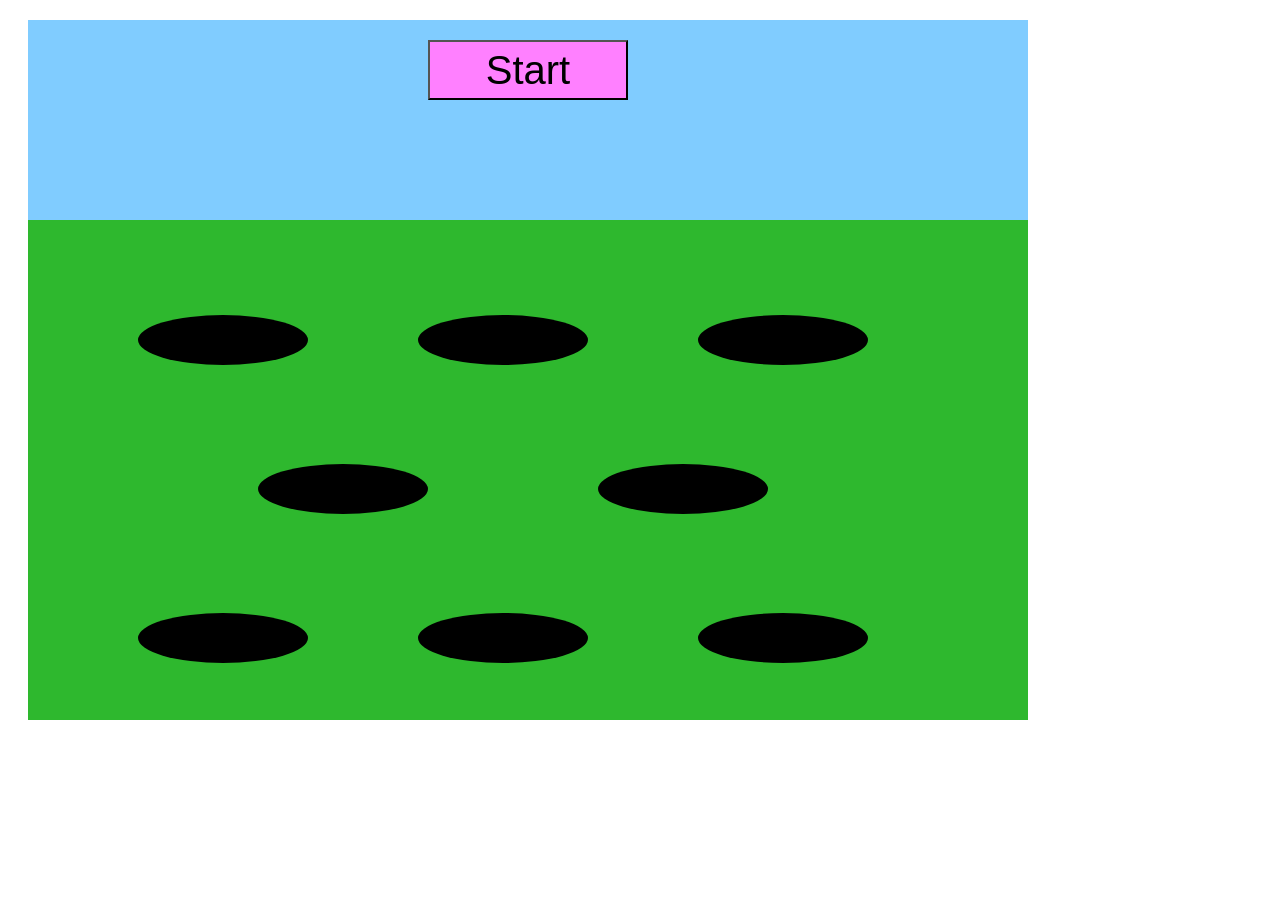
==== code/index.html @ a4e0208b "layout & button Start & 1 minute turn" ====
<!DOCTYPE html>
<html lang="en">
<head>
  <meta charset="UTF-8">
  <meta name="viewport" content="width=device-width, initial-scale=1.0">
  <meta http-equiv="X-UA-Compatible" content="ie=edge">
  <link rel="stylesheet" type="text/css" href="css/styles.css">
  <title>Whack a Mole!</title>
</head>
<body>
  <div id="game-board">
    <button type="button" id="start">Start</button>
    <div id="field"></div>
  </div>


  <script type="text/javascript" src="https://code.jquery.com/jquery-3.1.1.slim.min.js"></script>
  <script type="text/javascript" src="js/game.js"></script>
  <script type="text/javascript" src="js/player.js"></script>
  <script type="text/javascript" src="js/index.js"></script>

</body>
</html>
---- code/css/styles.css ----
body{}

#game-board{
  width: 1000px;
  height: 700px;
  background-color: #80ccff;
  margin: 20px 0 0 20px;
}

#start{
  height: 60px;
  width: 200px;
  color: #000;
  font-size: 40px;
  background-color: #ff80ff;
  position: relative;
  left: 400px;
  top: 20px;
}


#field{
  width: inherit;
  height: 500px;
  position: absolute;
  top: 220px;
  background-color: #2eb82e;
}

.hole{
  display: inline-block;
  background-color: #000;
  width: 170px;
  height: 50px;
  border-radius: 50%;
  margin-top: 95px;
}

.active{
  background-color: #FFF;
}

#hole0{
  margin-left: 110px;
}
#hole1{
  margin-left: 110px;

}
#hole2{
  margin-left: 110px;
}
#hole3{
  margin-left: 230px;
}
#hole4{
  margin-left: 170px;
}
#hole5{
  margin-left: 110px;
}
#hole6{
  margin-left: 110px;
}
#hole7{
  margin-left: 110px;
}
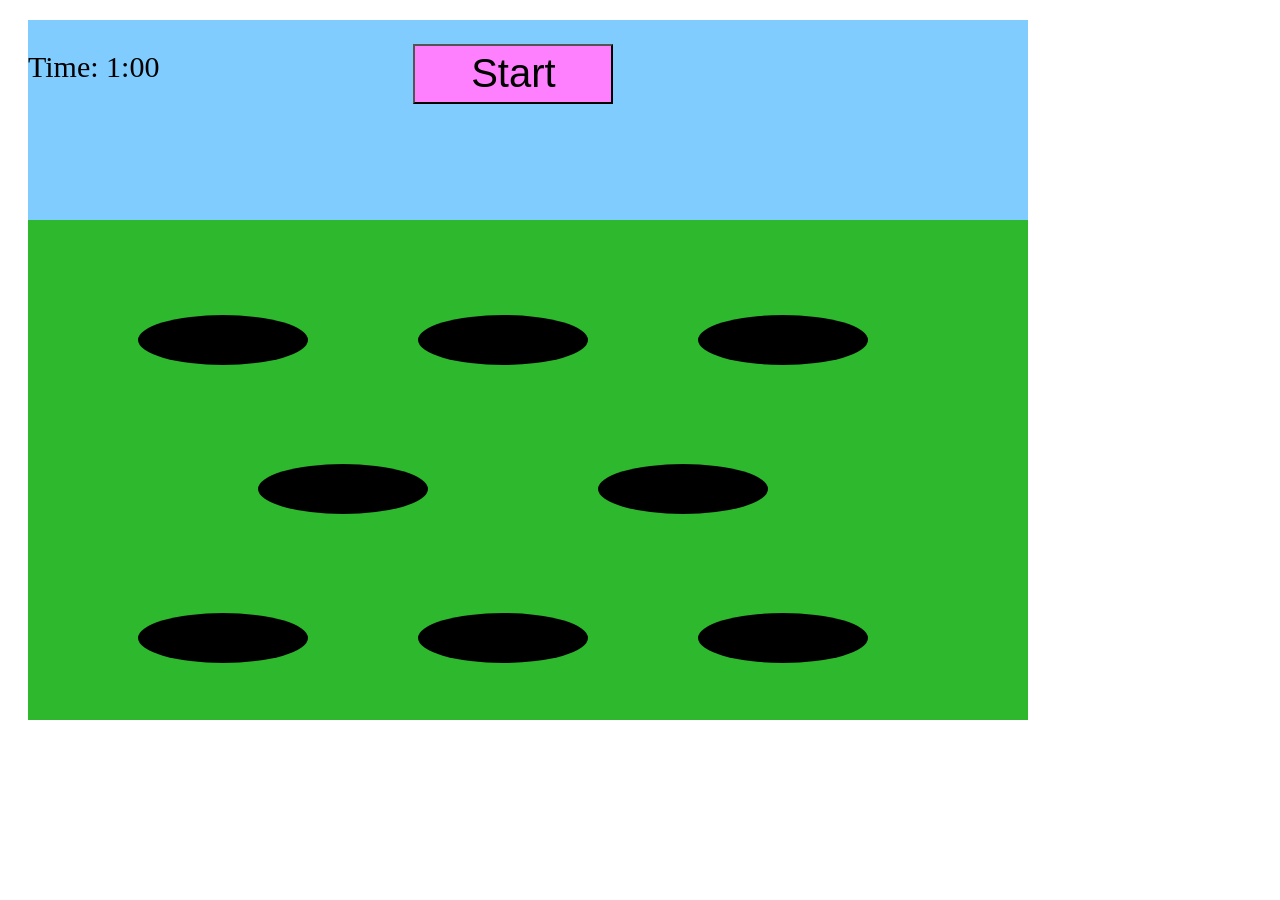
==== commit 3cbc8de5: "showing timer" ====
--- a/code/index.html
+++ b/code/index.html
@@ -9,6 +9,7 @@
 </head>
 <body>
   <div id="game-board">
+    <p class="text">Time: <span id="timer">1:00</span></p>
     <button type="button" id="start">Start</button>
     <div id="field"></div>
   </div>
--- a/code/css/styles.css
+++ b/code/css/styles.css
@@ -7,6 +7,12 @@
   margin: 20px 0 0 20px;
 }
 
+.text{
+  display: inline-block;
+  color: #000;
+  font-size: 30px;
+}
+
 #start{
   height: 60px;
   width: 200px;
@@ -14,8 +20,8 @@
   font-size: 40px;
   background-color: #ff80ff;
   position: relative;
-  left: 400px;
-  top: 20px;
+  left: 250px;
+  top: 10px;
 }
 
 
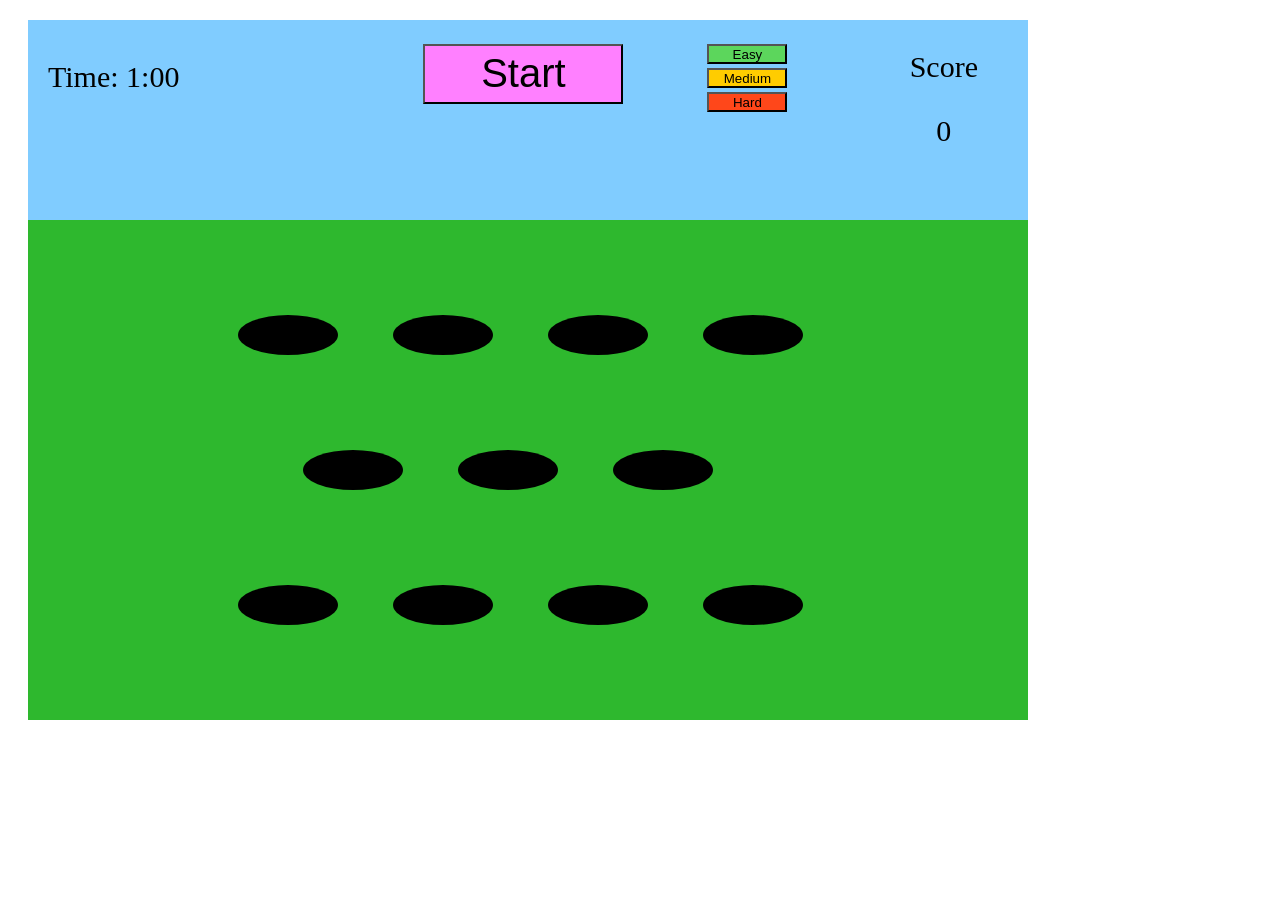
==== commit f50c5c4b: "level buttons" ====
--- a/code/index.html
+++ b/code/index.html
@@ -11,6 +11,15 @@
   <div id="game-board">
     <p class="text">Time: <span id="timer">1:00</span></p>
     <button type="button" id="start">Start</button>
+    <div class="level">
+      <button type="button" id="easy">Easy</button>
+      <button type="button" id="medium">Medium</button>
+      <button type="button" id="hard">Hard</button>
+    </div>
+    <div class="text score">
+      <p>Score</p>
+      <p id="points"></p>
+    </div>
     <div id="field"></div>
   </div>
 
--- a/code/css/styles.css
+++ b/code/css/styles.css
@@ -11,6 +11,36 @@
   display: inline-block;
   color: #000;
   font-size: 30px;
+  margin-left: 20px;
+}
+
+.level{
+  display: inline-block;
+  position: relative;
+  top: 20px;
+  left: 320px;
+}
+
+.level button{
+  display: block;
+  margin-top: 4px;
+  height: 20px;
+  width: 80px;
+}
+#easy{
+  background-color: #5cd65c;
+}
+#medium{
+  background-color: #ffcc00;
+}
+#hard{
+  background-color: #ff471a;
+}
+
+.score{
+  text-align: center;
+  float: right;
+  margin-right: 50px;
 }
 
 #start{
@@ -20,8 +50,7 @@
   font-size: 40px;
   background-color: #ff80ff;
   position: relative;
-  left: 250px;
-  top: 10px;
+  left: 240px;
 }
 
 
@@ -36,38 +65,81 @@
 .hole{
   display: inline-block;
   background-color: #000;
-  width: 170px;
-  height: 50px;
+  width: 100px;
+  height: 40px;
   border-radius: 50%;
-  margin-top: 95px;
+  position: absolute;
 }
 
 .active{
   background-color: #FFF;
 }
 
+#hole13{
+  margin-left: 55px;
+  margin-top: 95px;
+}
 #hole0{
-  margin-left: 110px;
+  margin-left: 210px;
+  margin-top: 95px;
 }
 #hole1{
-  margin-left: 110px;
-
+  margin-left: 365px;
+  margin-top: 95px;
 }
 #hole2{
-  margin-left: 110px;
+  margin-left: 520px;
+  margin-top: 95px;
 }
 #hole3{
-  margin-left: 230px;
+  margin-left: 675px;
+  margin-top: 95px;
+}
+#hole14{
+  margin-left: 830px;
+  margin-top: 95px;
+}
+#hole11{
+  margin-left: 120px;
+  margin-top: 230px;
 }
 #hole4{
-  margin-left: 170px;
+  margin-left: 275px;
+  margin-top: 230px;
 }
 #hole5{
-  margin-left: 110px;
+  margin-left: 430px;
+  margin-top: 230px;
 }
 #hole6{
-  margin-left: 110px;
+  margin-left: 585px;
+  margin-top: 230px;
+}
+#hole12{
+  margin-left: 740px;
+  margin-top: 230px;
+}
+#hole15{
+  margin-left: 55px;
+  margin-top: 365px;
 }
 #hole7{
-  margin-left: 110px;
+  margin-left: 210px;
+  margin-top: 365px;
 }
+#hole8{
+  margin-left: 365px;
+  margin-top: 365px;
+}
+#hole9{
+  margin-left: 520px;
+  margin-top: 365px;
+}
+#hole10{
+  margin-left: 675px;
+  margin-top: 365px;
+}
+#hole16{
+  margin-left: 830px;
+  margin-top: 365px;
+}
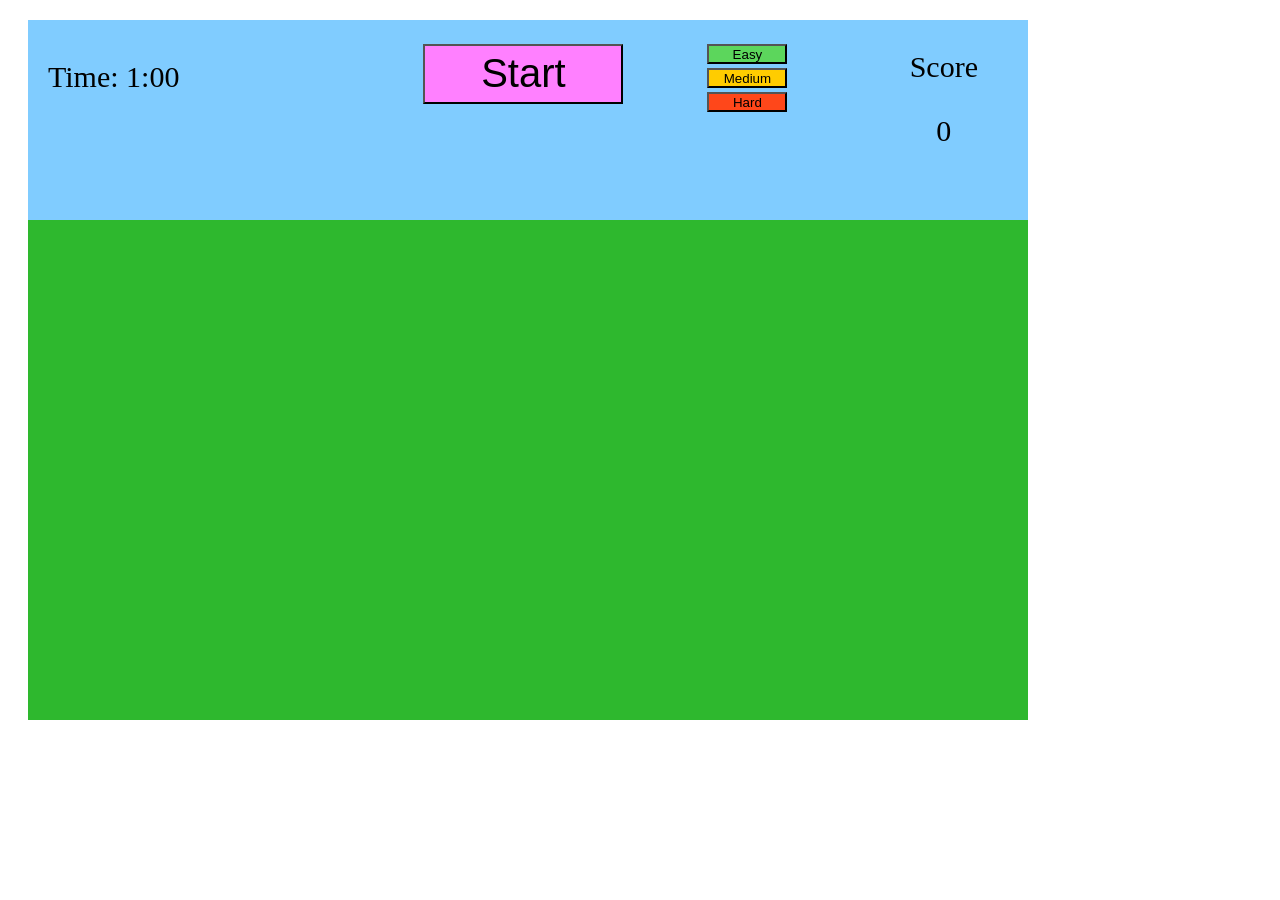
==== commit 7d380354: "fin de juego con click a hans topo" ====
--- a/code/index.html
+++ b/code/index.html
@@ -20,6 +20,7 @@
       <p>Score</p>
       <p id="points"></p>
     </div>
+    <div id="game-over"><h1>Game Over</h1></div>
     <div id="field"></div>
   </div>
 
--- a/code/css/styles.css
+++ b/code/css/styles.css
@@ -53,6 +53,13 @@
   left: 240px;
 }
 
+#game-over{
+  width: 360px;
+  font-size: 1.8em;
+  position: relative;
+  left: 355px;
+  display: none;
+}
 
 #field{
   width: inherit;
@@ -64,82 +71,86 @@
 
 .hole{
   display: inline-block;
-  background-color: #000;
+  /*background-color: #000;*/
   width: 100px;
-  height: 40px;
-  border-radius: 50%;
+  height: 100px;
+  /*border-radius: 50%;*/
   position: absolute;
 }
 
 .active{
-  background-color: #FFF;
+  /*background-color: #FFF;*/
+  /*background-image: url("../images/minion1.png");*/
+  background-size: contain;
+  background-repeat: no-repeat;
+  background-position: center;
 }
 
 #hole13{
   margin-left: 55px;
-  margin-top: 95px;
+  margin-top: 35px;
 }
 #hole0{
   margin-left: 210px;
-  margin-top: 95px;
+  margin-top: 35px;
 }
 #hole1{
   margin-left: 365px;
-  margin-top: 95px;
+  margin-top: 35px;
 }
 #hole2{
   margin-left: 520px;
-  margin-top: 95px;
+  margin-top: 35px;
 }
 #hole3{
   margin-left: 675px;
-  margin-top: 95px;
+  margin-top: 35px;
 }
 #hole14{
   margin-left: 830px;
-  margin-top: 95px;
+  margin-top: 35px;
 }
 #hole11{
   margin-left: 120px;
-  margin-top: 230px;
+  margin-top: 175px;
 }
 #hole4{
   margin-left: 275px;
-  margin-top: 230px;
+  margin-top: 175px;
 }
 #hole5{
   margin-left: 430px;
-  margin-top: 230px;
+  margin-top: 175px;
 }
 #hole6{
   margin-left: 585px;
-  margin-top: 230px;
+  margin-top: 175px;
 }
 #hole12{
   margin-left: 740px;
-  margin-top: 230px;
+  margin-top: 175px;
 }
 #hole15{
   margin-left: 55px;
-  margin-top: 365px;
+  margin-top: 315px;
 }
 #hole7{
   margin-left: 210px;
-  margin-top: 365px;
+  margin-top: 315px;
 }
 #hole8{
   margin-left: 365px;
-  margin-top: 365px;
+  margin-top: 315px;
 }
 #hole9{
   margin-left: 520px;
-  margin-top: 365px;
+  margin-top: 315px;
 }
 #hole10{
   margin-left: 675px;
-  margin-top: 365px;
+  margin-top: 315px;
 }
 #hole16{
   margin-left: 830px;
-  margin-top: 365px;
+  margin-top: 315px;
 }
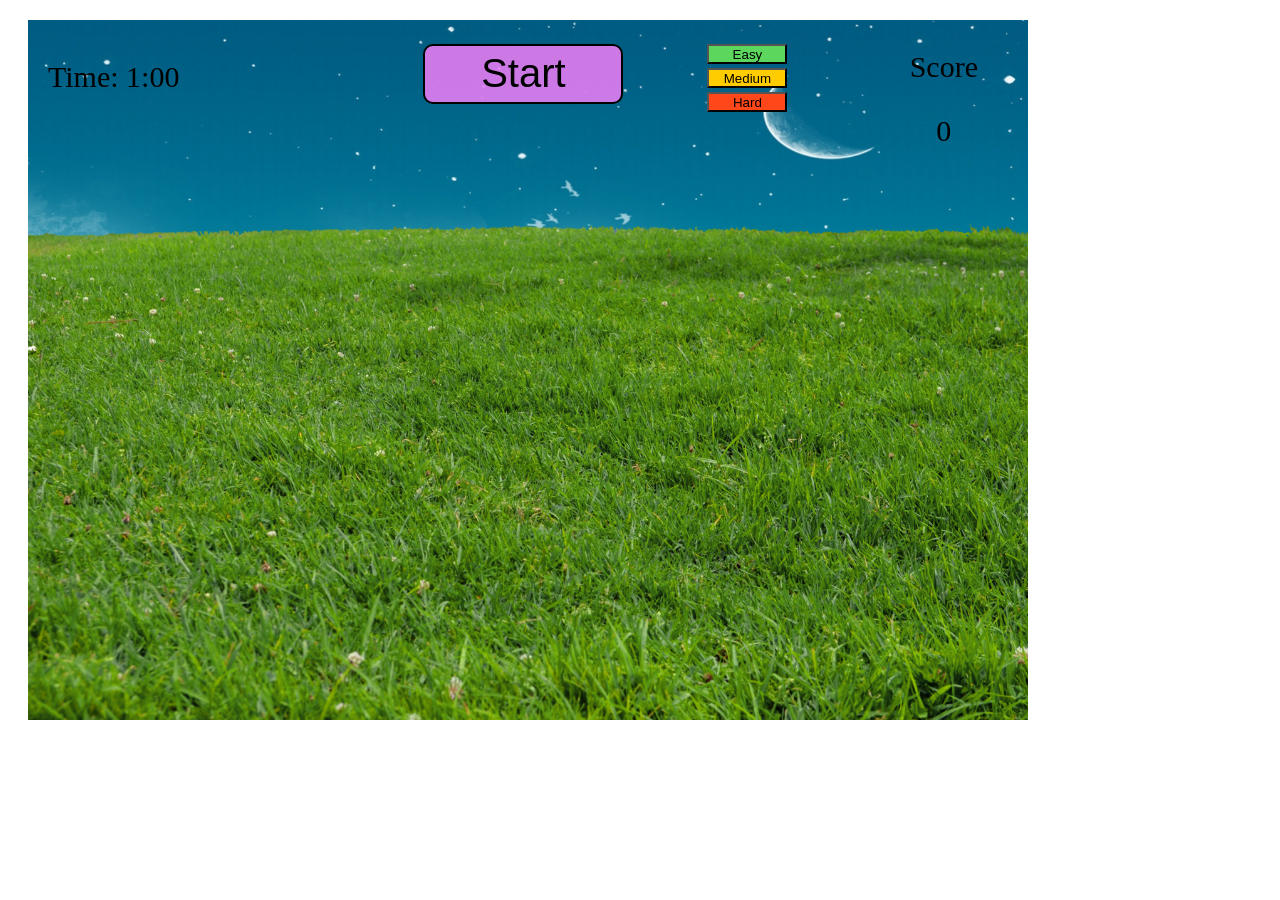
==== commit 1006334a: "con animaciones" ====
--- a/code/index.html
+++ b/code/index.html
@@ -20,6 +20,7 @@
       <p>Score</p>
       <p id="points"></p>
     </div>
+    <div id="end-of-game"></div>
     <div id="game-over"><h1>Game Over</h1></div>
     <div id="field"></div>
   </div>
@@ -27,7 +28,6 @@
 
   <script type="text/javascript" src="https://code.jquery.com/jquery-3.1.1.slim.min.js"></script>
   <script type="text/javascript" src="js/game.js"></script>
-  <script type="text/javascript" src="js/player.js"></script>
   <script type="text/javascript" src="js/index.js"></script>
 
 </body>
--- a/code/css/styles.css
+++ b/code/css/styles.css
@@ -3,7 +3,9 @@
 #game-board{
   width: 1000px;
   height: 700px;
-  background-color: #80ccff;
+  background-image: url("../images/sky.png");
+  background-size: contain;
+  background-repeat: no-repeat;
   margin: 20px 0 0 20px;
 }
 
@@ -48,9 +50,23 @@
   width: 200px;
   color: #000;
   font-size: 40px;
-  background-color: #ff80ff;
+  background-color: rgba(255, 128, 255, 0.8);
   position: relative;
   left: 240px;
+  border-radius: 10px;
+  border: 2px solid #000;
+}
+
+.nyan{
+  width: 135px;
+  height: 70px;
+  position: absolute;
+  top: 140px;
+  background-image: url("../images/nyancat.png");
+  background-size: cover;
+  animation-name: fly;
+  animation-duration: 5s;
+  animation-timing-function: linear;
 }
 
 #game-over{
@@ -66,24 +82,30 @@
   height: 500px;
   position: absolute;
   top: 220px;
-  background-color: #2eb82e;
+  background-image: url("../images/grass.png");
+  background-size: cover;
 }
 
 .hole{
   display: inline-block;
-  /*background-color: #000;*/
   width: 100px;
   height: 100px;
-  /*border-radius: 50%;*/
   position: absolute;
+  background-size: contain;
+  background-repeat: no-repeat;
+  background-position: center;
 }
 
 .active{
-  /*background-color: #FFF;*/
-  /*background-image: url("../images/minion1.png");*/
-  background-size: contain;
-  background-repeat: no-repeat;
-  background-position: center;
+  animation-name: appear;
+  animation-duration: 0.5s;
+  animation-fill-mode: forwards;
+}
+
+.inactive{
+  animation-name: disappear;
+  animation-duration: 0.5s;
+  animation-fill-mode: forwards;
 }
 
 #hole13{
@@ -154,3 +176,18 @@
   margin-left: 830px;
   margin-top: 315px;
 }
+
+@keyframes appear {
+  0% {height: 0px; transform: translate(0, 50px);}
+  100%{height: 100px; transform: translate(0, 0);}
+}
+
+@keyframes disappear {
+  0% {height: 100px; transform: translate(0, 0);}
+  100%{height: 0px; transform: translate(0, 50px);}
+}
+
+@keyframes fly {
+  0% {transform: translate(0);}
+  100%{transform: translate(865px);}
+}
